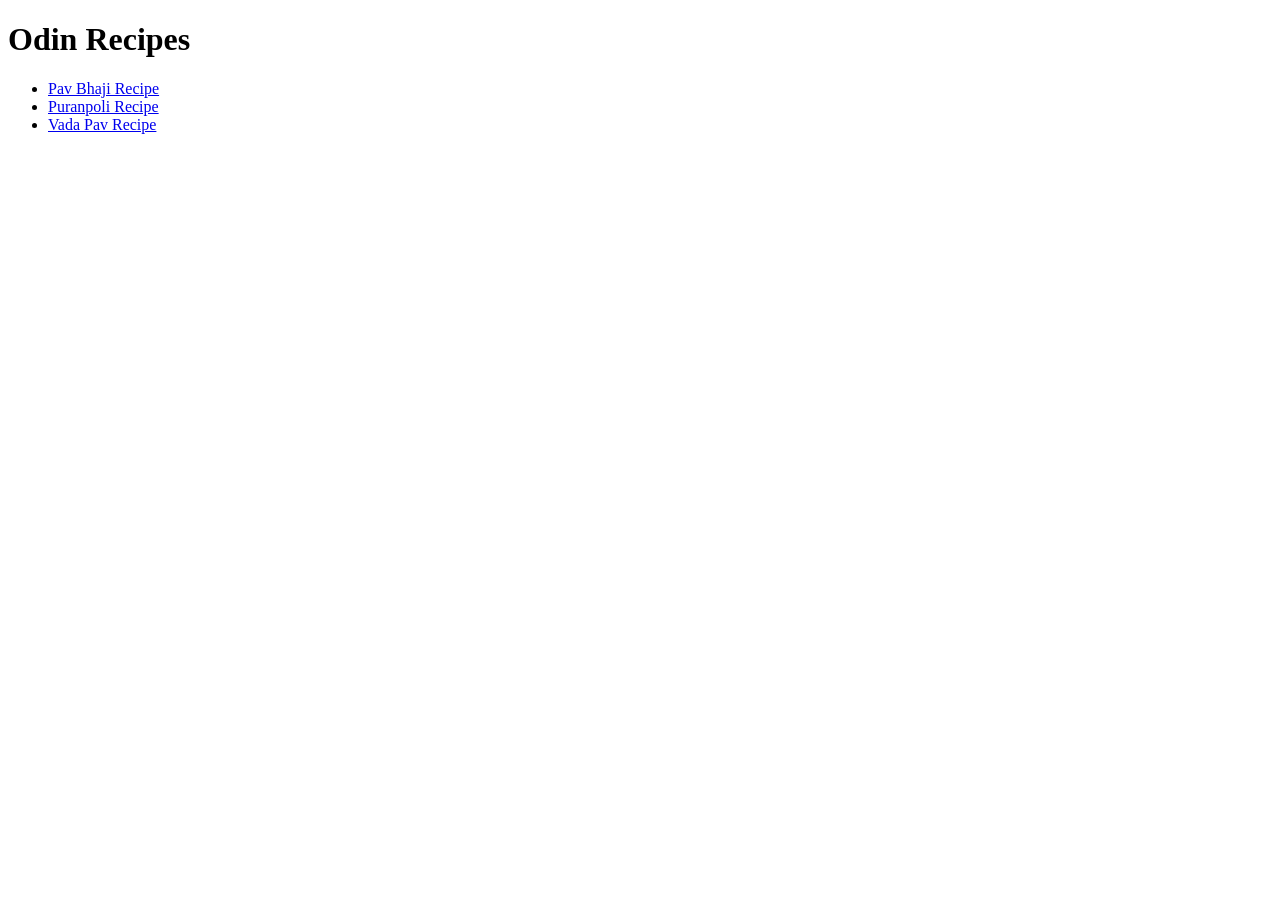
==== index.html @ 6f2e9e44 "Complte recipe website Added three recipes pages with images, descriptions, ingredients and steps. L" ====
<!DOCTYPE html>
<html lang="en">
<head>
    <meta charset="UTF-8">
    <meta name="viewport" content="width=device-width, initial-scale=1.0">
    <title>Document</title>
</head>
<body>
    <h1>Odin Recipes</h1>

    <ul>
        <li><a href="recipes/pav-bhaji.html">Pav Bhaji Recipe</a></li>
        <li><a href="recipes/puranpoli.html">Puranpoli Recipe</a></li>
        <li><a href="recipes/vada-pav.html">Vada Pav Recipe</a></li>
    </ul>

</body>
</html>
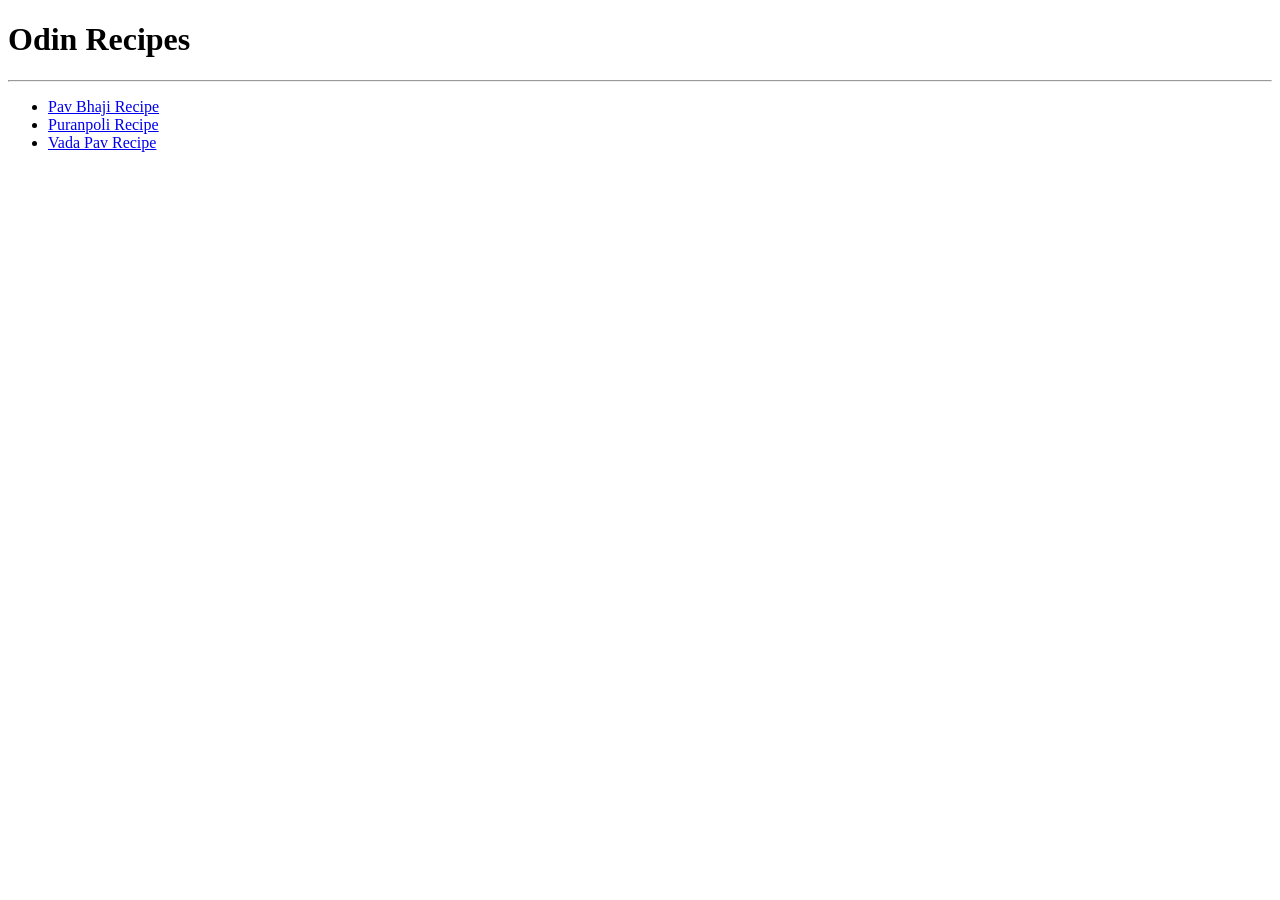
==== commit 31d0fa2d: "Modify index.html links" ====
--- a/index.html
+++ b/index.html
@@ -3,16 +3,21 @@
 <head>
     <meta charset="UTF-8">
     <meta name="viewport" content="width=device-width, initial-scale=1.0">
-    <title>Document</title>
+    <link rel="stylesheet" href="style.css">
+    <title>Odin recipes</title>
 </head>
 <body>
-    <h1>Odin Recipes</h1>
-
-    <ul>
-        <li><a href="recipes/pav-bhaji.html">Pav Bhaji Recipe</a></li>
-        <li><a href="recipes/puranpoli.html">Puranpoli Recipe</a></li>
-        <li><a href="recipes/vada-pav.html">Vada Pav Recipe</a></li>
-    </ul>
+    <div class="main-card">
+        <div class="main-content">
+            <h1>Odin Recipes</h1>
+            <hr>
+            <ul class="list-items" id="recipe-bullet">
+                <li><a href="recipes/pav-bhaji.html" target="_blank">Pav Bhaji Recipe</a></li>
+                <li><a href="recipes/puranpoli.html" target="_blank">Puranpoli Recipe</a></li>
+                <li><a href="recipes/vada-pav.html" target="_blank">Vada Pav Recipe</a></li>
+            </ul>
+        </div>
+    </div>
 
 </body>
 </html>
